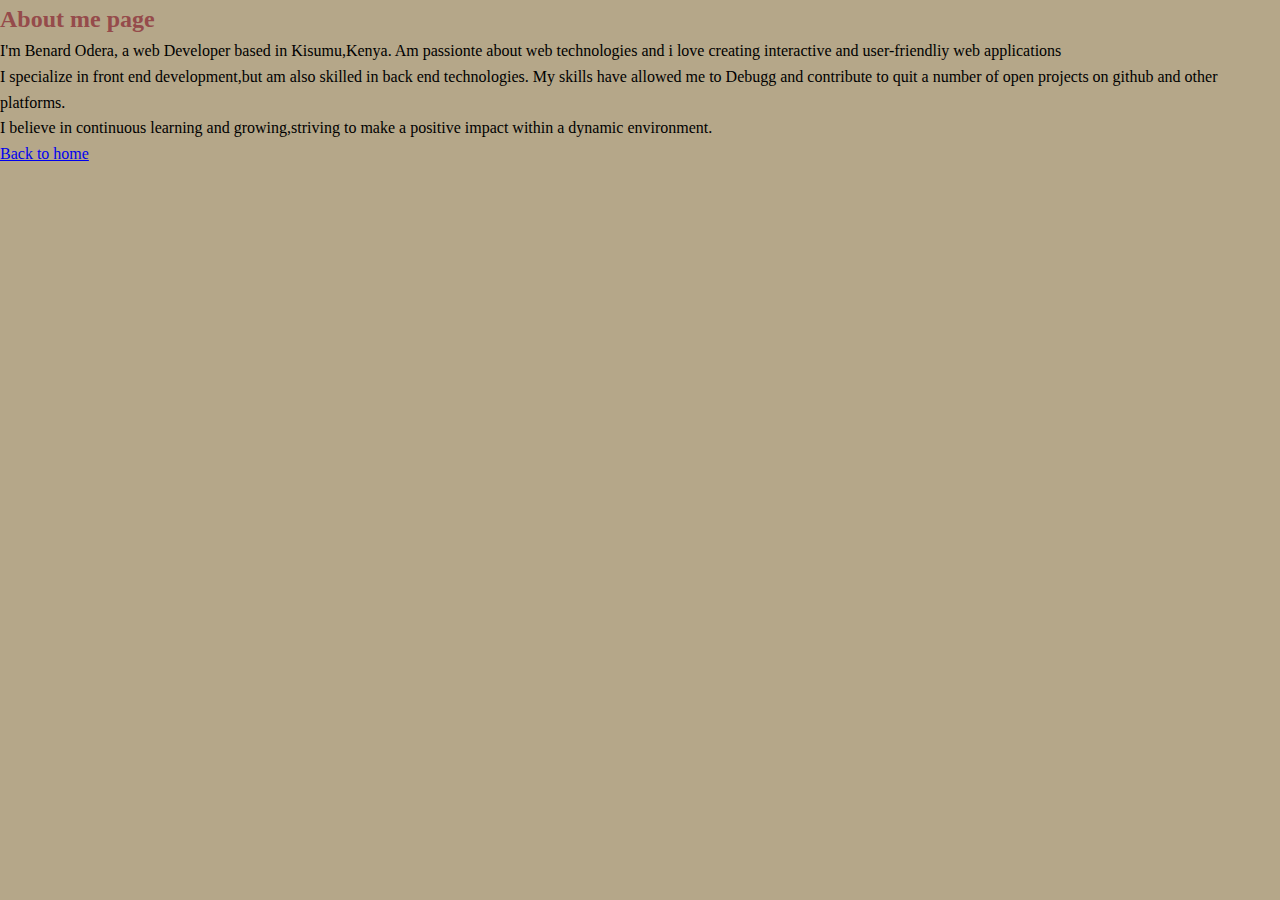
==== about/about.html @ a0ce4b73 "my portfolio project" ====
<!DOCTYPE html>
<html lang="en">
<head>
    <meta charset="UTF-8">
    <meta name="viewport" content="width=device-width, initial-scale=1.0">
    <link rel="stylesheet" type="text/css" href="../styles.css">
    <title>About Me</title>
</head>
<body>
    <h2>About me page</h2>
    <p>I'm Benard Odera, a web Developer based in Kisumu,Kenya.
     Am passionte about web technologies and i love creating interactive and user-friendliy
     web applications</p>
    <p>I specialize in front end development,but am also skilled in back end technologies.
       My skills have allowed me to Debugg and contribute to quit a number of open projects
       on github and other platforms.</p>
       <p>I believe in continuous learning and growing,striving to make a positive impact
        within a dynamic environment.
       </p>
       <a href="../index.html">Back to home</a>
</body>
</html>
---- styles.css ----
/* Basic Styles */
* {
    margin: 0;
    padding: 0;
    box-sizing: border-box;
}

body {
    font-family: Georgia, "Times New Roman", Times, serif;
    line-height: 1.6;
    background-color: #b5a789;
    margin: 0px;
    font-size: medium;
}

header.top {
    background-color: #b5a789;
    padding: 10px;
    color: white;
    float: right;
}

img#headerLogo {
    border-radius: 0%;
    max-width: 8.4cm;
}

nav ul {
    background-color: white;
    list-style-type: none;
    text-align: center;
}

nav ul li {
    display: inline;
    padding: 15px;
    margin-right: 20px;
}

nav ul li a {
    color: #954b4b;
    text-decoration: none;
    font-size: 18px;
}

h1 {
    color: #954b4b;
    margin-bottom: 20px;
}

h2 {
    color: #954b4b;
}

/* Section Styles */
section {
    padding: 20px;
    margin: 20px;
    background-color: white;
    border-radius: 8px;
    box-shadow: 0 0 10px rgba(0, 0, 0, 0.1);
}


section#about {
    background-color: #e2e2e2;
}

section#interests ul {
    list-style-type: disc;
    margin-left: 20px;
}

/* Footer */
footer {
    font-size: 90%;
    text-align: center;
    padding: 10px;
    background-color: #333;
    color: white;
    position: fixed;
    width: 100%;
    bottom: 0;
    margin: 0px 10px 0px 10px;
}
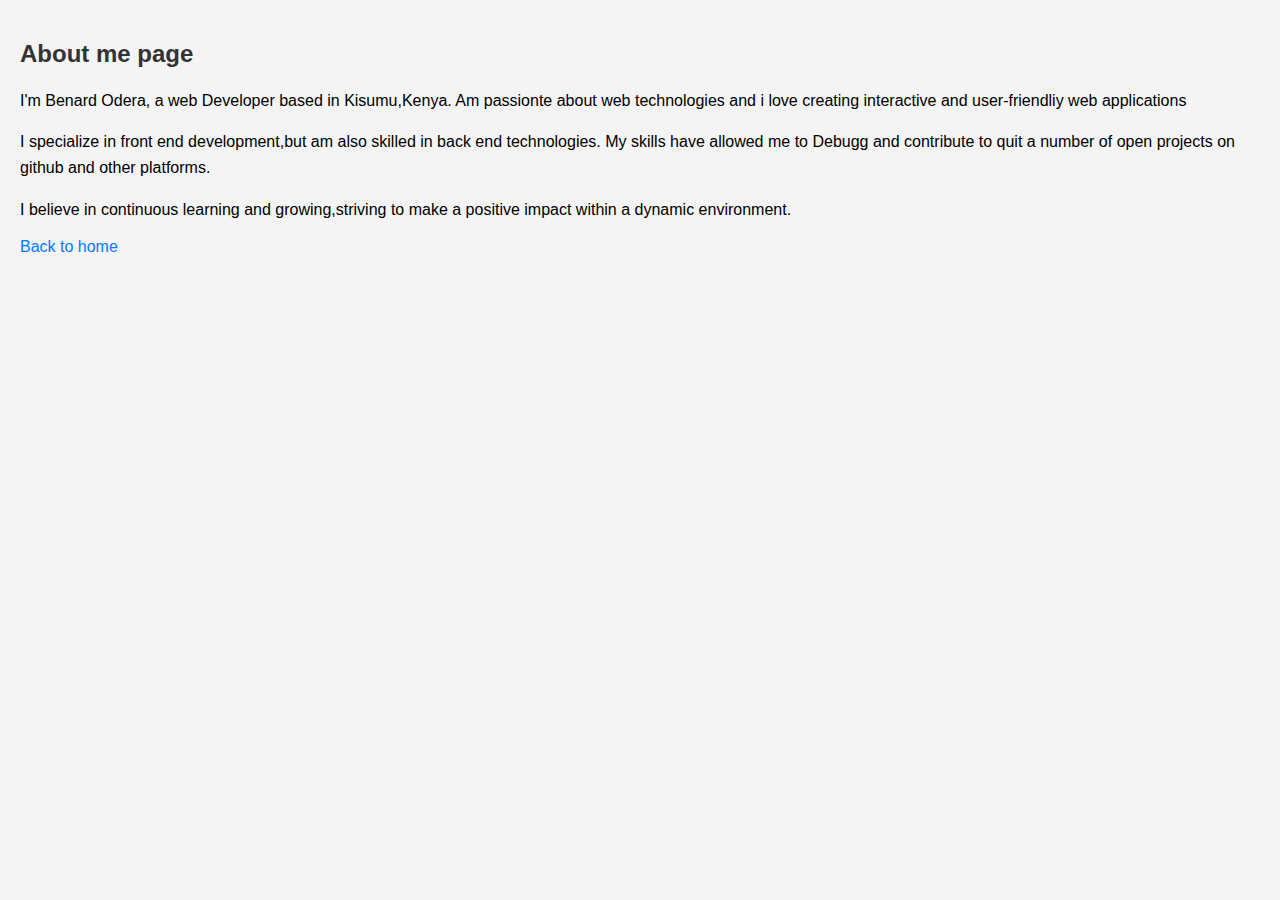
==== commit 38f9b629: "updated" ====
--- a/about/about.html
+++ b/about/about.html
@@ -3,8 +3,25 @@
 <head>
     <meta charset="UTF-8">
     <meta name="viewport" content="width=device-width, initial-scale=1.0">
-    <link rel="stylesheet" type="text/css" href="../styles.css">
     <title>About Me</title>
+    <style>
+        body {
+            font-family: Arial, sans-serif;
+            margin: 0;
+            padding: 20px;
+            background-color: #f4f4f4;
+        }
+        h2 {
+            color: #333;
+        }
+        p {
+            line-height: 1.6;
+        }
+        a {
+            text-decoration: none;
+            color: #007BFF;
+        }
+    </style>
 </head>
 <body>
     <h2>About me page</h2>
